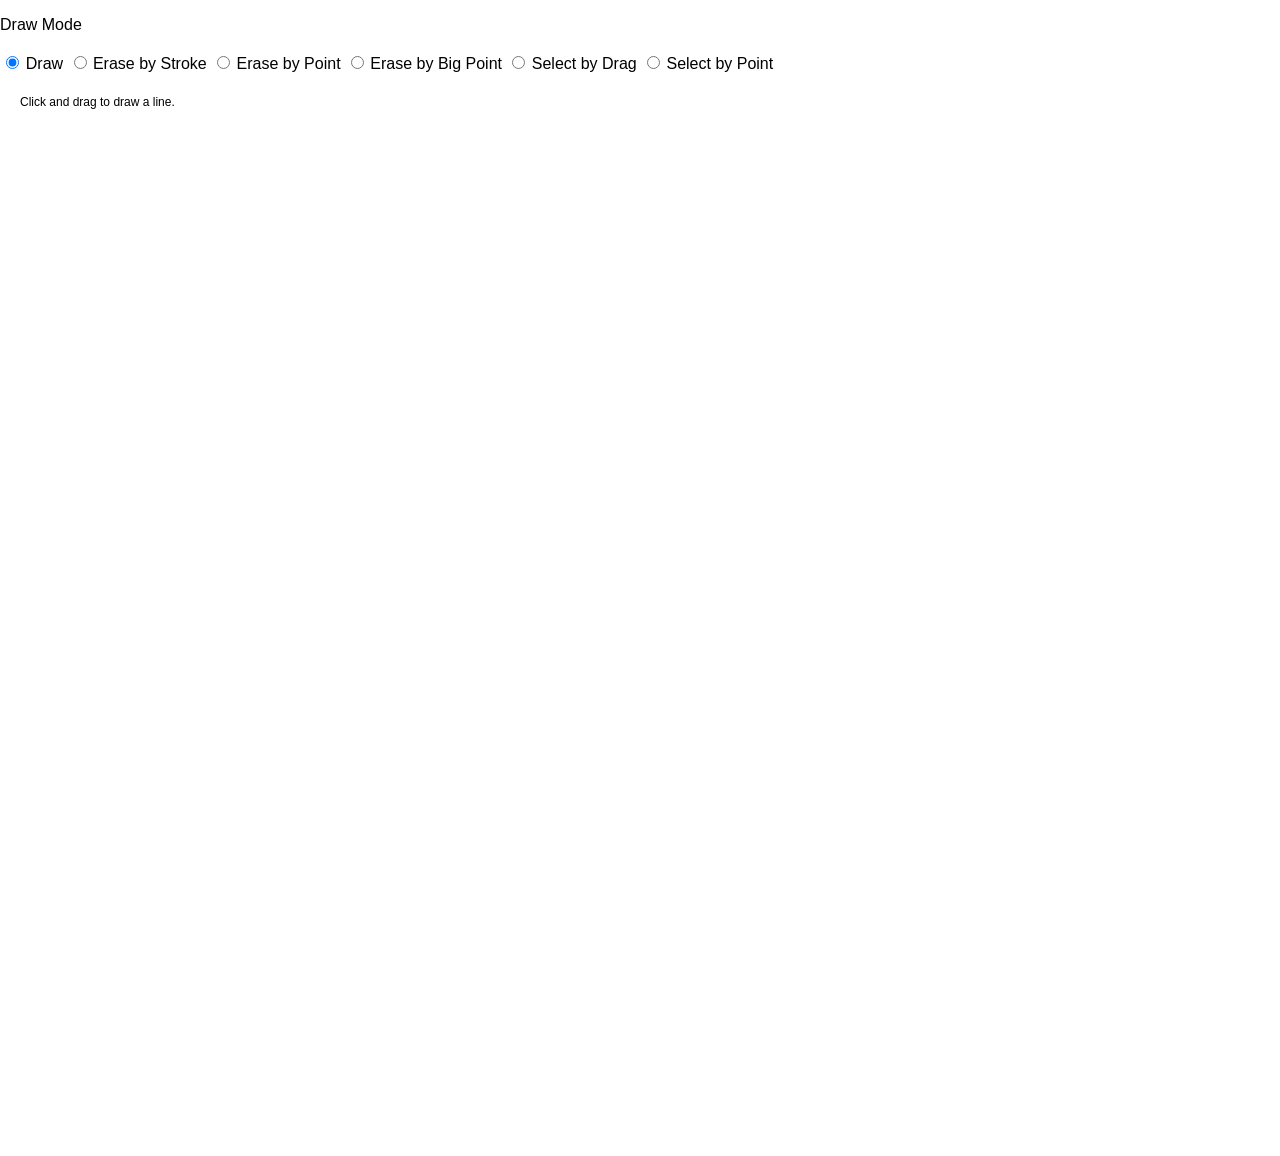
==== index.html @ b33ad736 "rename index" ====
﻿<!DOCTYPE html>
<html>
<head>
    <title>PaperJS サンプル</title>
    <meta charset="UTF-8">
    <link rel="stylesheet" href="./css/style.css">
    <!-- Load the Paper.js library -->
    <script type="text/javascript" src="./js/paper-full.js"></script>
    <!-- Load external PaperScript and associate it with whiteboardCanvas -->
    <script type="text/javascript" src="./js/whiteboard.purejs.js" canvas="whiteboardCanvas"></script>
    <script type="text/javascript">
        // Only executed our code once the DOM is ready.
        window.onload = function () {
            // Get a reference to the canvas object
            let whiteboardCanvas = document.getElementById("whiteboardCanvas");
            let selectCanvas = document.getElementById("selectCanvas");
            let workingCanvas = document.getElementById("workingCanvas");

            function touchStart(ev) {
                console.log("touchStart");
                onWhiteboardTouchStart(ev);
            }

            function touchMove(ev) {
                //console.log("touchMove");
                onWhiteboardTouchMove(ev);
            }

            function touchEnd(ev){
                console.log("touchEnd");
                onWhiteboardTouchEnd(ev);
            }

            let whiteboardElm = document.getElementById("whiteboard");
            //whiteboardElm.addEventListener("touchstart", touchStart, false);
            //whiteboardElm.addEventListener("touchmove", touchMove, false);
            //whiteboardElm.addEventListener("touchend", touchEnd, false);
            
            //Pointer Event
            whiteboardElm.addEventListener("pointerdown", handleStart, false);
            whiteboardElm.addEventListener("pointermove", handleMove, false);
            whiteboardElm.addEventListener("pointerup", handleEnd, false);

            whiteboardStart(whiteboardCanvas, selectCanvas, workingCanvas);
        }
        function onDrawModeChanged() {
            if (document.getElementById("rbEraseByStroke").checked) {
                changeDrawMode("EraseByStroke");
            } else if (document.getElementById("rbEraseByPoint").checked) {
                changeDrawMode("EraseByPoint");
            } else if (document.getElementById("rbEraseByBigPoint").checked) {
                changeDrawMode("EraseByBigPoint");
            } else if (document.getElementById("rbSelectByDrag").checked) {
                changeDrawMode("SelectByDrag");
            } else if (document.getElementById("rbSelectByPoint").checked) {
                changeDrawMode("SelectByPoint");
            } else {
                changeDrawMode("Draw");
            }
            changeDrawMode(drawMode);
        }
    </script>
</head>
<body>
    <p>Draw Mode</p>
    <div id="drawMode">
        <input type="radio" id="rbDraw" name="drawMode" onchange="onDrawModeChanged()" checked="checked" /><label for="rbDraw">Draw</label>
        <input type="radio" id="rbEraseByStroke" name="drawMode" onchange="onDrawModeChanged()" /><label for="rbEraseByStroke">Erase by Stroke</label>
        <input type="radio" id="rbEraseByPoint" name="drawMode" onchange="onDrawModeChanged()" /><label for="rbEraseByPoint">Erase by Point</label>
        <input type="radio" id="rbEraseByBigPoint" name="drawMode" onchange="onDrawModeChanged()" /><label for="rbEraseByBigPoint">Erase by Big Point</label>
        <input type="radio" id="rbSelectByDrag" name="drawMode" onchange="onDrawModeChanged()" /><label for="rbSelectByDrag">Select by Drag</label>
        <input type="radio" id="rbSelectByPoint" name="drawMode" onchange="onDrawModeChanged()" /><label for="rbSelectByPoint">Select by Point</label>
    </div>
    <div id='whiteboard' style="position: absolute">
        <canvas id="whiteboardCanvas" width="1920" height="1080" style="position: absolute; z-index: 10; touch-action:none"></canvas>
        <canvas id="selectCanvas" width="1920" height="1080" style="position: absolute; z-index: 0" visibility: hidden"></canvas>
        <canvas id="workingCanvas" width="1920" height="1080" style="position: absolute; z-index: 0"></canvas>
    </div>
</body>
</html>
---- css/style.css ----
html,
body {
    margin: 0;
    overflow: hidden;
    height: 100%;
}

p,
label {
    font: 1rem 'Fira Sans', sans-serif;
}

input {
    margin: .4rem;
}
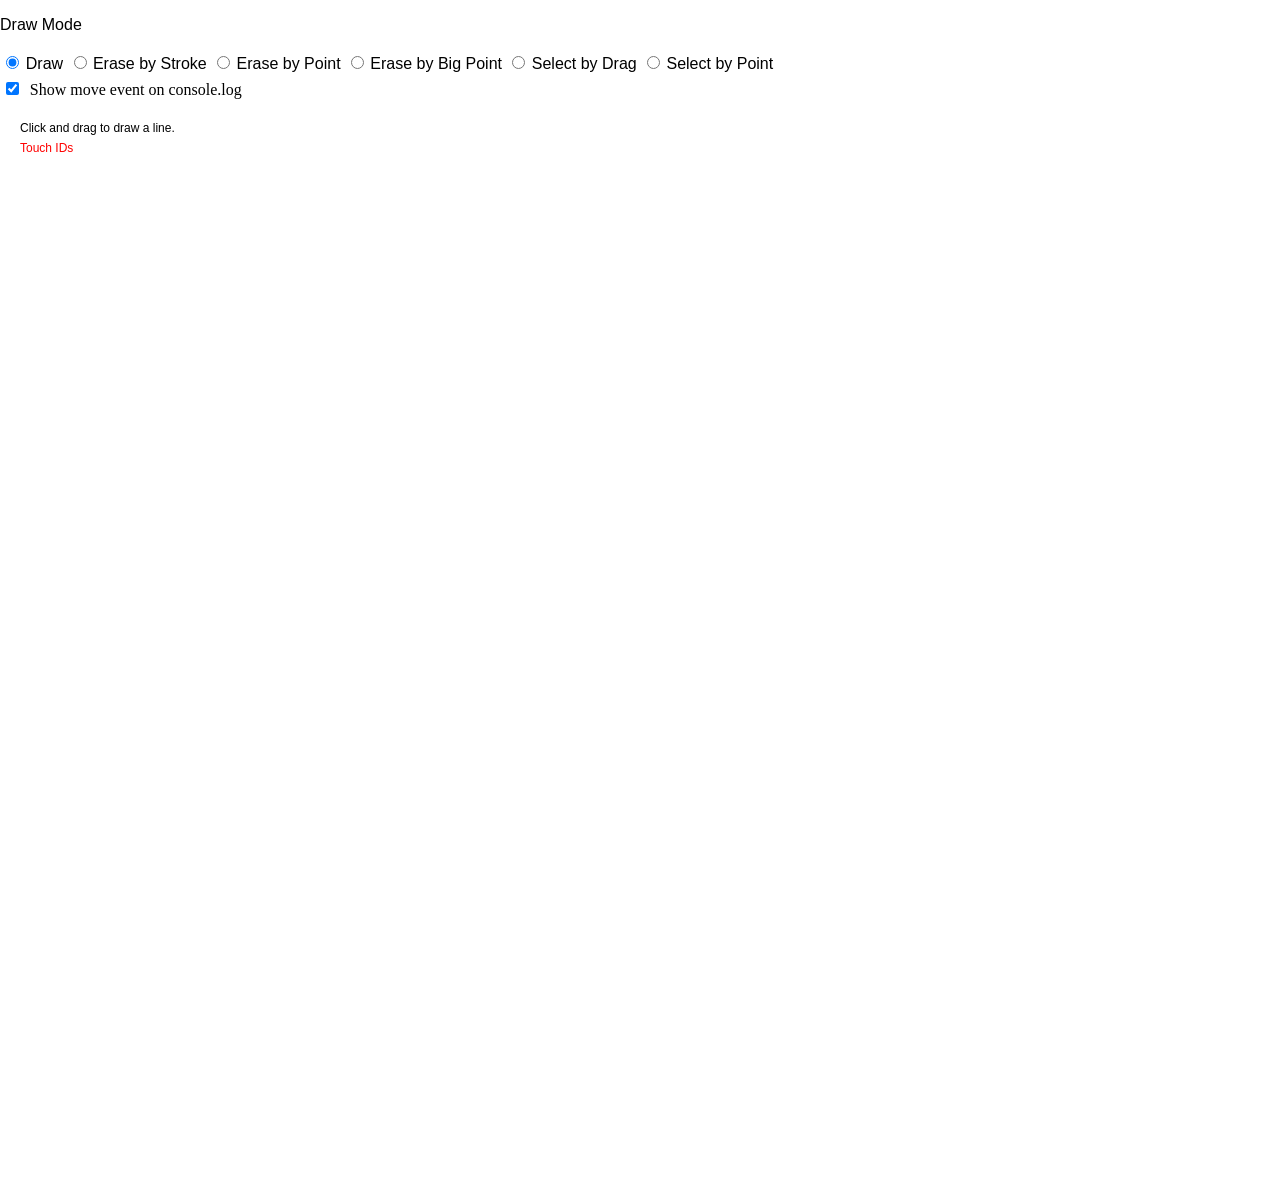
==== commit 83ab620e: "Moveイベントの表示をチェックでコントロール" ====
--- a/index.html
+++ b/index.html
@@ -71,6 +71,7 @@
         <input type="radio" id="rbSelectByDrag" name="drawMode" onchange="onDrawModeChanged()" /><label for="rbSelectByDrag">Select by Drag</label>
         <input type="radio" id="rbSelectByPoint" name="drawMode" onchange="onDrawModeChanged()" /><label for="rbSelectByPoint">Select by Point</label>
     </div>
+    <input type="checkbox" id="console" checked="checked" onchange="setMoveEventLogFlag(this.value)"> Show move event on console.log
     <div id='whiteboard' style="position: absolute">
         <canvas id="whiteboardCanvas" width="1920" height="1080" style="position: absolute; z-index: 10; touch-action:none"></canvas>
         <canvas id="selectCanvas" width="1920" height="1080" style="position: absolute; z-index: 0" visibility: hidden"></canvas>
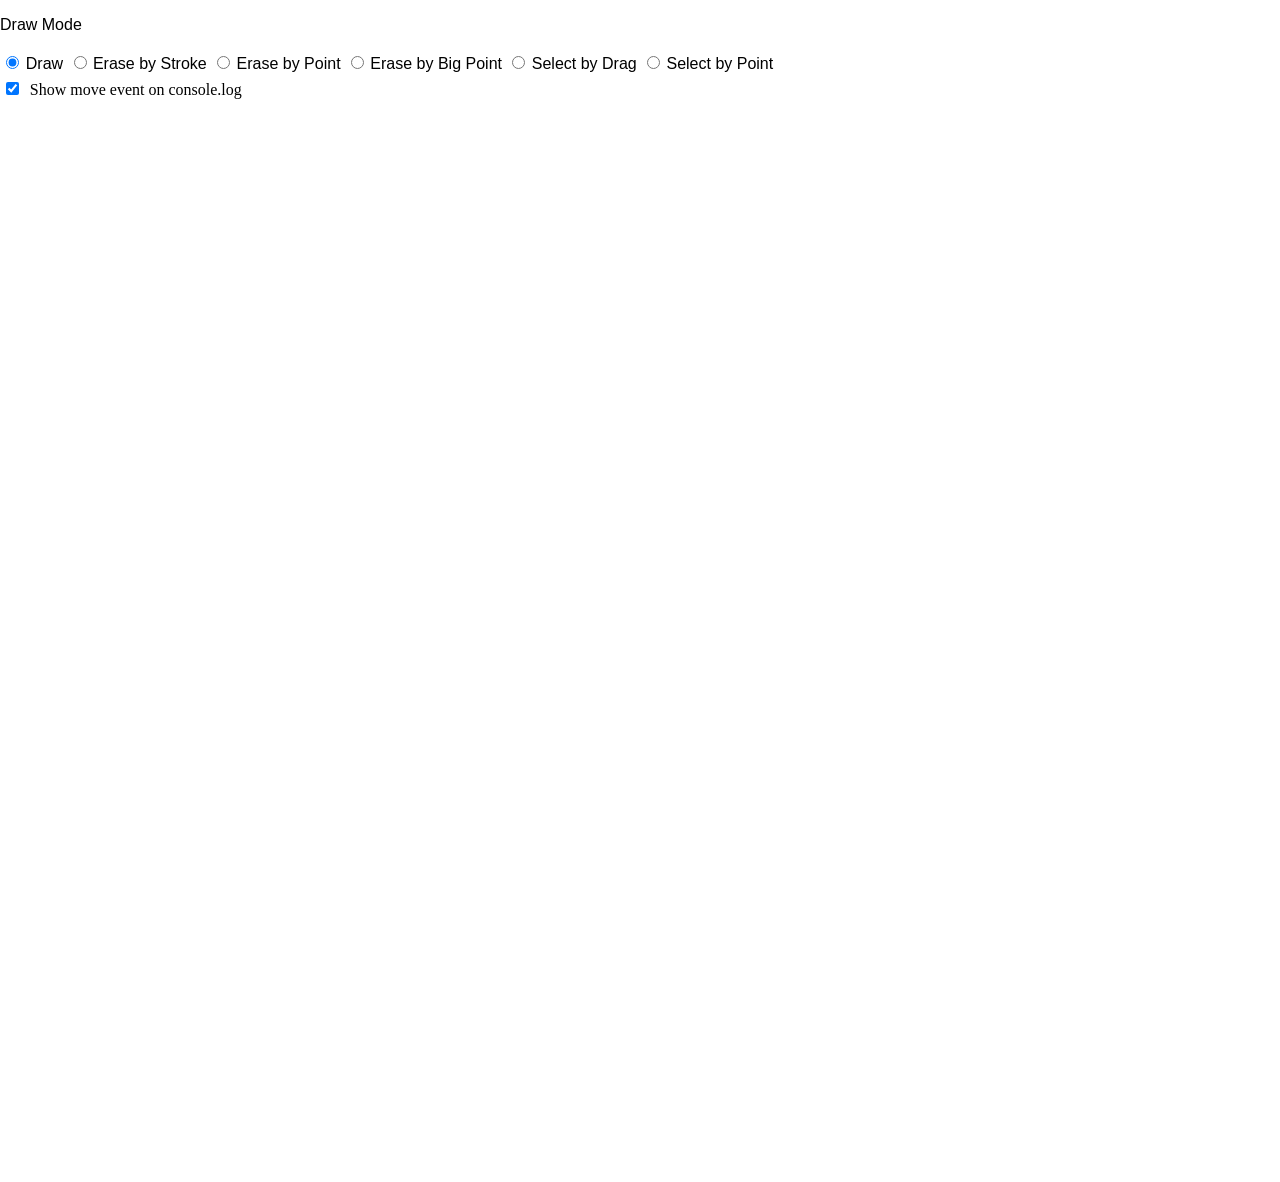
==== commit b38a314a: "use offscreenCanvas" ====
--- a/index.html
+++ b/index.html
@@ -12,9 +12,18 @@
         // Only executed our code once the DOM is ready.
         window.onload = function () {
             // Get a reference to the canvas object
-            let whiteboardCanvas = document.getElementById("whiteboardCanvas");
+            let whiteboardCanvas = document.getElementById("whiteboardCanvas").getContext("bitmaprenderer");
             let selectCanvas = document.getElementById("selectCanvas");
-            let workingCanvas = document.getElementById("workingCanvas");
+            let workingCanvas = document.getElementById("workingCanvas").getContext("bitmaprenderer");
+
+            var offscreen = new OffscreenCanvas(1920, 1080);
+            var gl = offscreen.getContext('webgl');
+
+            var bitmapOne = offscreen.transferToImageBitmap();
+            whiteboardCanvas.transferFromImageBitmap(bitmapOne);
+
+            var bitmapTwo = offscreen.transferToImageBitmap();
+            workingCanvas.transferFromImageBitmap(bitmapTwo);
 
             function touchStart(ev) {
                 console.log("touchStart");
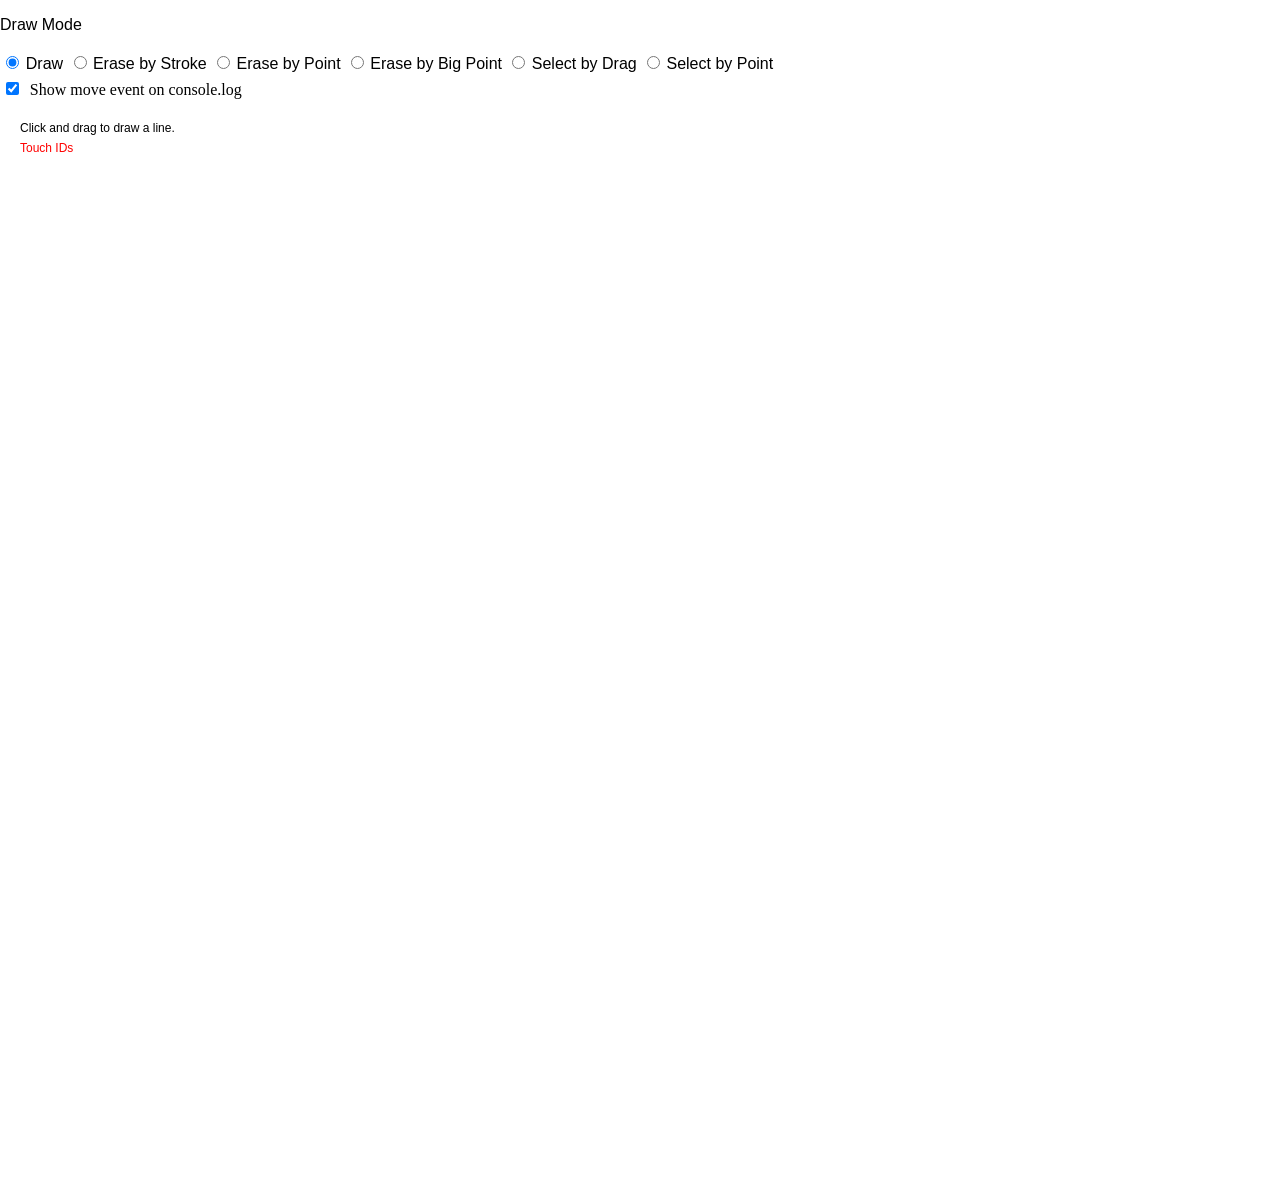
==== commit 2815bcd5: "Revert "use offscreenCanvas" This reverts commit b38a314aff58075a317a0418675dee2ac0ec2e17." ====
--- a/index.html
+++ b/index.html
@@ -12,18 +12,9 @@
         // Only executed our code once the DOM is ready.
         window.onload = function () {
             // Get a reference to the canvas object
-            let whiteboardCanvas = document.getElementById("whiteboardCanvas").getContext("bitmaprenderer");
+            let whiteboardCanvas = document.getElementById("whiteboardCanvas");
             let selectCanvas = document.getElementById("selectCanvas");
-            let workingCanvas = document.getElementById("workingCanvas").getContext("bitmaprenderer");
-
-            var offscreen = new OffscreenCanvas(1920, 1080);
-            var gl = offscreen.getContext('webgl');
-
-            var bitmapOne = offscreen.transferToImageBitmap();
-            whiteboardCanvas.transferFromImageBitmap(bitmapOne);
-
-            var bitmapTwo = offscreen.transferToImageBitmap();
-            workingCanvas.transferFromImageBitmap(bitmapTwo);
+            let workingCanvas = document.getElementById("workingCanvas");
 
             function touchStart(ev) {
                 console.log("touchStart");
